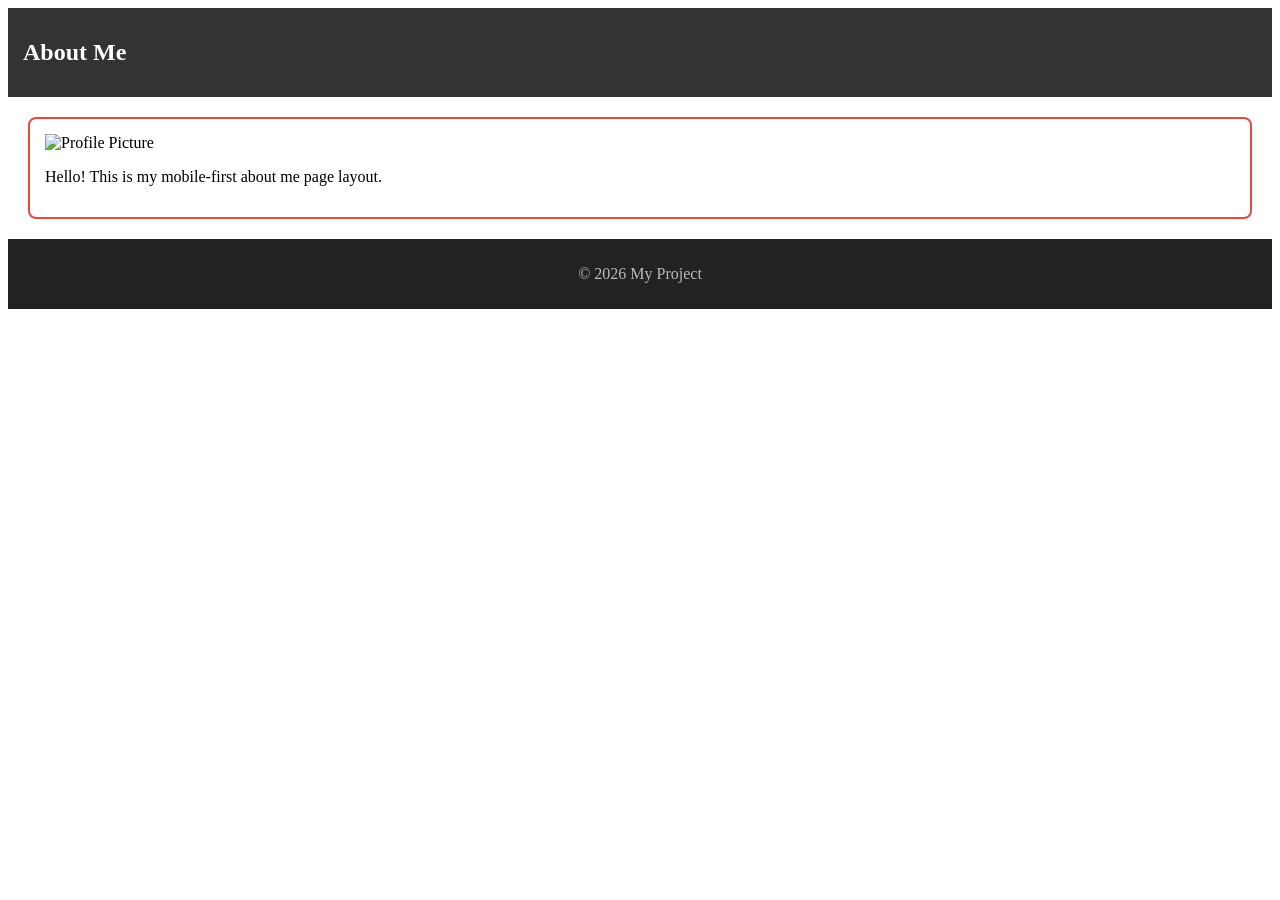
==== pages/aboutme.html @ 156aca38 "converted css files to scss files" ====
<!DOCTYPE html>
<html lang="en">
<head>
    <meta charset="UTF-8">
    <meta name="viewport" content="width=device-width, initial-scale=1.0">
    <title>About Me</title>
    
    <link rel="stylesheet" href="../css/aboutme.css">
</head>
<body>
    <header>
        <h1>About Me</h1>
    </header>
    <main>
        <div class="profile-card">
            <img src="https://via.placeholder.com" alt="Profile Picture">
            <p>Hello! This is my mobile-first about me page layout.</p>
        </div>
    </main>
    <footer>
        <p>&copy; 2026 My Project</p>
    </footer>
</body>
</html>
---- css/aboutme.css ----
header {
  background-color: #333;
  padding: 15px;
}
header h1 {
  color: #fff;
  font-size: 1.5rem;
}

footer {
  background-color: #222;
  color: #bbb;
  text-align: center;
  padding: 10px;
}

main {
  padding: 20px;
}
main .profile-card {
  border: 2px solid #e74c3c;
  border-radius: 8px;
  padding: 15px;
}
main .profile-card img {
  max-width: 100%;
  height: auto;
}

/*# sourceMappingURL=aboutme.css.map */
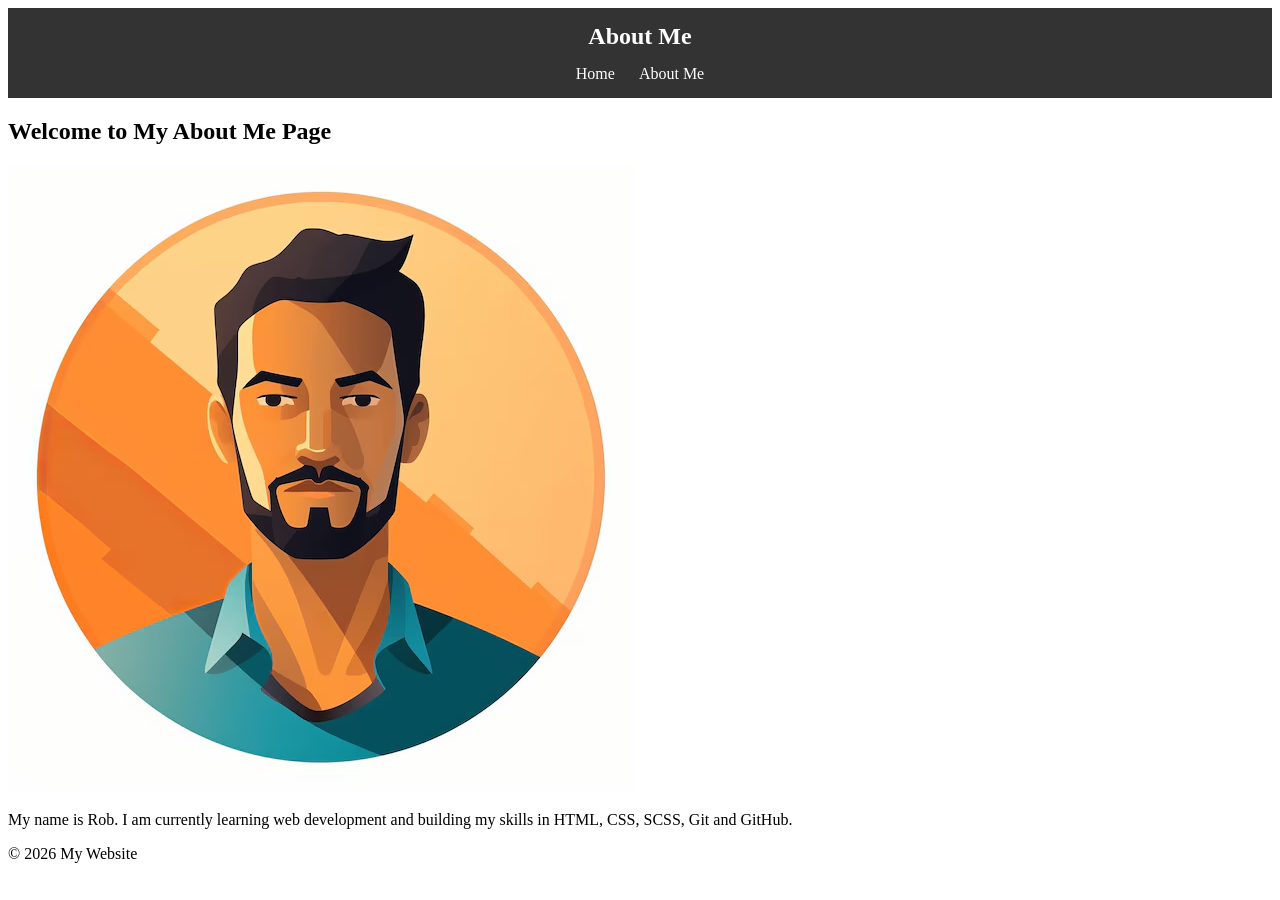
==== commit c65b51be: "updated about me page" ====
--- a/pages/aboutme.html
+++ b/pages/aboutme.html
@@ -4,21 +4,37 @@
     <meta charset="UTF-8">
     <meta name="viewport" content="width=device-width, initial-scale=1.0">
     <title>About Me</title>
-    
     <link rel="stylesheet" href="../css/aboutme.css">
 </head>
+
 <body>
+
     <header>
         <h1>About Me</h1>
+
+        <nav>
+            <a href="../index.html">Home</a>
+            <a href="aboutme.html">About Me</a>
+        </nav>
     </header>
-    <main>
+
+    <main> 
         <div class="profile-card">
-            <img src="https://via.placeholder.com" alt="Profile Picture">
-            <p>Hello! This is my mobile-first about me page layout.</p>
+
+        <h2>Welcome to My About Me Page</h2>
+
+        <img src="../images/profile-icon-white-background_941097-161481.avif" alt="About me image">
+
+        <p>
+            My name is Rob. I am currently learning web development
+            and building my skills in HTML, CSS, SCSS, Git and GitHub.
+        </p>
         </div>
     </main>
+
     <footer>
-        <p>&copy; 2026 My Project</p>
+        <p>&copy; 2026 My Website</p>
     </footer>
+
 </body>
-</html>
+</html>
--- a/css/aboutme.css
+++ b/css/aboutme.css
@@ -1,30 +1,25 @@
 header {
-  background-color: #333;
-  padding: 15px;
-}
-header h1 {
-  color: #fff;
-  font-size: 1.5rem;
-}
+    background-color: #333;
+    padding: 15px;
+    text-align: center;
 
-footer {
-  background-color: #222;
-  color: #bbb;
-  text-align: center;
-  padding: 10px;
-}
+    h1 {
+        color: #ffffff;
+        font-size: 1.5rem;
+        margin: 0;
+    }
 
-main {
-  padding: 20px;
-}
-main .profile-card {
-  border: 2px solid #e74c3c;
-  border-radius: 8px;
-  padding: 15px;
-}
-main .profile-card img {
-  max-width: 100%;
-  height: auto;
-}
+    nav {
+        margin-top: 15px;
 
-/*# sourceMappingURL=aboutme.css.map */
+        a {
+            color: #ffffff;
+            text-decoration: none;
+            margin: 0 10px;
+
+            &:hover {
+                color: #0084ff;
+            }
+        }
+    }
+}
